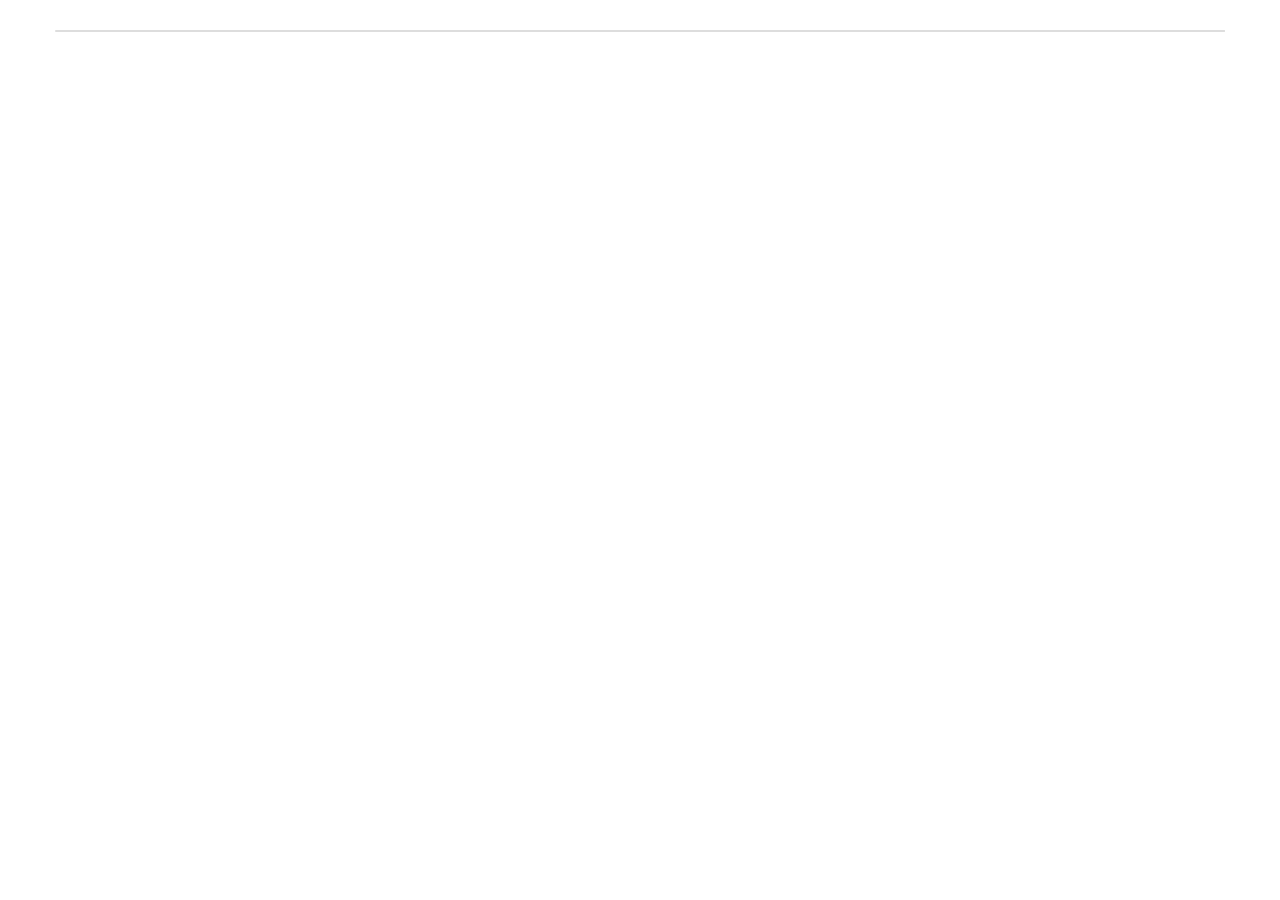
==== VendingMachine.html @ 4f4f6eea "pull data dynamically from public google spreadsheet" ====
<!DOCTYPE html>
<html lang="en">
    <head>
        <meta charset="utf-8">
        <title>Eat Healthy!</title>
        <!-- stylesheets -->
        <link type="text/css" rel="stylesheet" href="styles/bootstrap/bootstrap.min.css" />
        <link type="text/css" rel="stylesheet" href="styles/bootstrap/bootstrap-responsive.min.css" />
        <link type="text/css" rel="stylesheet" href="styles/DT_bootstrap.css" />
        <style>
        	.container {
        		padding-top:30px;
        	}
        	.dataTables_scroll {
        		padding-bottom: 10px;
        	}
        </style>
        <!-- scripts -->
        <script type="text/javascript" src="scripts/jquery-1.8.3.min.js"></script>
        <script type="text/javascript" src="scripts/bootstrap.min.js"></script>
        <script type="text/javascript" src="scripts/jquery.dataTables.min.js"></script>
        <script type="text/javascript" src="scripts/jquery.csv.min.js"></script>
        <script type="text/javascript" src="scripts/DT_bootstrap.js"></script>
        <script type="text/javascript">
        	$(function(){
        		
        		var csvUrl = 'https://docs.google.com/spreadsheet/pub?key=0AhgeWcbPrqvOdGNqckRxd2FieXhZZFVSU3JvM1hHYkE&single=true&gid=0&output=csv';
    			
    			$.get(csvUrl, function(data) {
    				var table = $('#bootstrapDt');
    				parseCsvIntoTable(data, table);
    				setupBootstrapDatatable(table);
    			});

        	});

			function parseCsvIntoTable(data, table) {
				var parsed = $.csv()(data);

				var tbody = table.find('tbody');
				var thead = table.find('thead');

				$(parsed).each(function(i, e){

					var foodType = e[0];
					var productName = e[1];
					var companyName = e[2];
					var distributorCode = e[3];

					if (i == 0) {
						thead.append('<tr>'
							+ '<th>' + foodType + '</th>'
							+ '<th>' + productName + '</th>'
							+ '<th>' + companyName + '</th>'
							+ '<th>' + distributorCode + '</th>'
							+ '</tr>');
					} else {
						tbody.append('<tr>'
							+ '<td>' + foodType + '</td>'
							+ '<td>' + productName + '</td>'
							+ '<td>' + companyName + '</td>'
							+ '<td>' + distributorCode + '</td>'
							+ '</tr>');
					}
				});
			}

			function setupBootstrapDatatable(table) {
				table.dataTable({
					"sDom": "<'row'<'span6'l><'span6'f>r>t<'row'<'span6'i><'span6'p>>",
					"sPaginationType": "bootstrap",
					"oLanguage": {
						"sLengthMenu": "_MENU_ records per page"
					},
					"sScrollY": "370px",
					"iDisplayLength": 25
				});	
			}
        </script>
    </head>
    <body>
        <div class="container">
        	<table cellpadding="0" cellspacing="0" border="0" class="table table-striped table-bordered" id="bootstrapDt">
				<thead>
				</thead>
				<tbody>
				</tbody>
			</table>
		</div>
	</body>
</html>
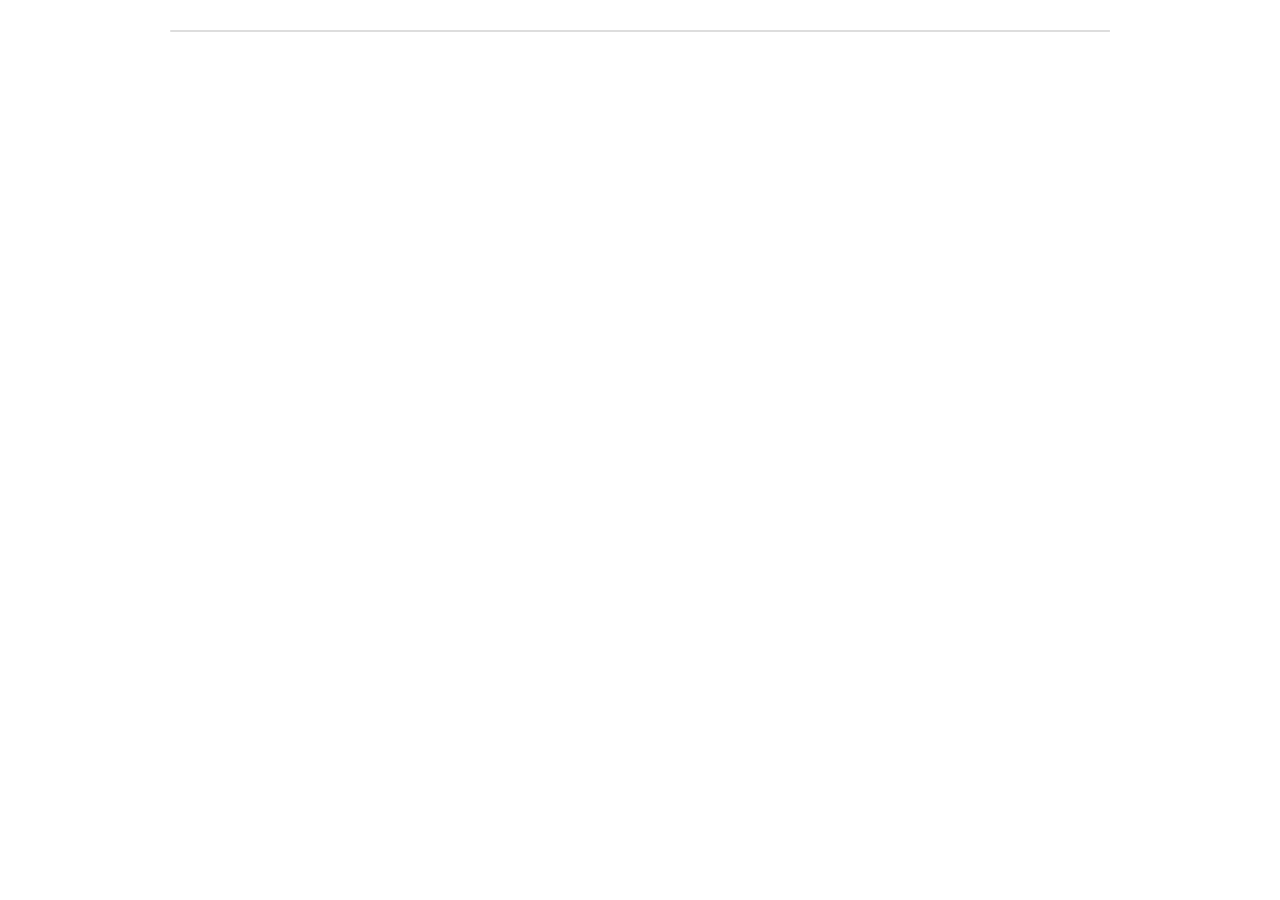
==== commit ea21471c: "ready to send to doh" ====
--- a/VendingMachine.html
+++ b/VendingMachine.html
@@ -4,12 +4,12 @@
         <meta charset="utf-8">
         <title>Eat Healthy!</title>
         <!-- stylesheets -->
-        <link type="text/css" rel="stylesheet" href="styles/bootstrap/bootstrap.min.css" />
-        <link type="text/css" rel="stylesheet" href="styles/bootstrap/bootstrap-responsive.min.css" />
-        <link type="text/css" rel="stylesheet" href="styles/DT_bootstrap.css" />
+        <link type="text/css" rel="stylesheet" href="styles/bootstrap.min.css" />
+        <link type="text/css" rel="stylesheet" href="styles/DT_bootstrap.min.css" />
         <style>
         	.container {
         		padding-top:30px;
+        		width: 940px; 
         	}
         	.dataTables_scroll {
         		padding-bottom: 10px;
@@ -20,62 +20,106 @@
         <script type="text/javascript" src="scripts/bootstrap.min.js"></script>
         <script type="text/javascript" src="scripts/jquery.dataTables.min.js"></script>
         <script type="text/javascript" src="scripts/jquery.csv.min.js"></script>
-        <script type="text/javascript" src="scripts/DT_bootstrap.js"></script>
+        <script type="text/javascript" src="scripts/DT_bootstrap.min.js"></script>
         <script type="text/javascript">
-        	$(function(){
-        		
+
+        	// on page load, get data from google and create our table
+        	$(function() {
+
+				// google spreadsheet url where we can get the data
         		var csvUrl = 'https://docs.google.com/spreadsheet/pub?key=0AhgeWcbPrqvOdGNqckRxd2FieXhZZFVSU3JvM1hHYkE&single=true&gid=0&output=csv';
     			
-    			$.get(csvUrl, function(data) {
-    				var table = $('#bootstrapDt');
-    				parseCsvIntoTable(data, table);
-    				setupBootstrapDatatable(table);
-    			});
-
+    			// make an ajax GET request to google
+    			$.get(csvUrl, onSuccessFromGoogle);
         	});
 
-			function parseCsvIntoTable(data, table) {
-				var parsed = $.csv()(data);
+        	// this gets hit when google returns our data as a csv
+        	function onSuccessFromGoogle(dataAsCsv) {
+        		
+        		// element that will hold our data table 
+				var table = $('#bootstrapDt');
 
-				var tbody = table.find('tbody');
-				var thead = table.find('thead');
+				// turn csv into javascript table (array of arrays)
+				var parsedData = $.csv()(dataAsCsv);
 
-				$(parsed).each(function(i, e){
+				// fill html table with our data
+				fillHtmlTable(parsedData, table);
 
-					var foodType = e[0];
-					var productName = e[1];
-					var companyName = e[2];
-					var distributorCode = e[3];
+				// initialize datatable to allow sorting, searching, etc.
+				initializeDatatable(table);
+        	}
 
-					if (i == 0) {
-						thead.append('<tr>'
-							+ '<th>' + foodType + '</th>'
-							+ '<th>' + productName + '</th>'
-							+ '<th>' + companyName + '</th>'
-							+ '<th>' + distributorCode + '</th>'
-							+ '</tr>');
-					} else {
-						tbody.append('<tr>'
-							+ '<td>' + foodType + '</td>'
-							+ '<td>' + productName + '</td>'
-							+ '<td>' + companyName + '</td>'
-							+ '<td>' + distributorCode + '</td>'
-							+ '</tr>');
+        	// fill the html table with data
+        	function fillHtmlTable(dataAsTable, htmlTable) {
+
+    			// find the head and body of our html table
+				var thead = htmlTable.find('thead');
+				var tbody = htmlTable.find('tbody');
+
+				// loop through our data and stick it in the html table
+        		$(dataAsTable).each(function (index, row) {
+
+    				// we know the columns of our data because we control the google spreadsheet
+					var foodType = row[0];
+					var productName = row[1];
+					var companyName = row[2];
+					var distributorCode = row[3];
+					var id = row[4];
+					var size = row[5];
+					var flavor = row[6];
+					var type = row[7];
+					var guidelinesGroup = row[8];
+
+					// if index is 0, we're on the header row
+					if (index == 0) {
+						var htmlRow = '<tr>'
+										+ '<th>' + foodType + '</th>'
+										+ '<th>' + productName + '</th>'
+										+ '<th>' + companyName + '</th>'
+										+ '<th>' + distributorCode + '</th>'
+									+ '</tr>';
+						thead.append(htmlRow);
+					} 
+					else { // otherwise we're on the actual data
+
+						// if we know the product size, display it with the name
+						var trimmedSize = $.trim(size);
+						var sizeToDisplay = trimmedSize != '' && trimmedSize.indexOf('Not Specified') == -1
+								? ' (' + trimmedSize + ')'
+								: '';
+
+						var htmlRow = '<tr>'
+										+ '<td>' + foodType + '</td>'
+										+ '<td>' + productName + sizeToDisplay + '</td>'
+										+ '<td>' + companyName + '</td>'
+										+ '<td>' + distributorCode + '</td>'
+									+ '</tr>';
+
+						tbody.append(htmlRow);
 					}
-				});
+        		});
+        	}
+
+			// turn html table into a datatable 
+			function initializeDatatable(table) {
+
+				table.dataTable({
+					"sDom": "<'row'<'span6'l><'span6'f>r>t<'row'<'span6'i><'span6'p>>", // specifies location of datatable controls
+					"sPaginationType": "bootstrap",
+					"oLanguage": {
+						"sLengthMenu": "_MENU_ records per page" // pagination display
+					},
+					"sScrollY": "370px",  // max height of results
+					"iDisplayLength": 25, // results per page
+					"aoColumns": [ // columns specific info, like widths, searchability, visibility, etc.
+						{ "sWidth": "15%" },
+						{ "sWidth": "35%" },
+						{ "sWidth": "25%" },
+						{ "sWidth": "25%" },
+				    ]
+				});	
 			}
 
-			function setupBootstrapDatatable(table) {
-				table.dataTable({
-					"sDom": "<'row'<'span6'l><'span6'f>r>t<'row'<'span6'i><'span6'p>>",
-					"sPaginationType": "bootstrap",
-					"oLanguage": {
-						"sLengthMenu": "_MENU_ records per page"
-					},
-					"sScrollY": "370px",
-					"iDisplayLength": 25
-				});	
-			}
         </script>
     </head>
     <body>
